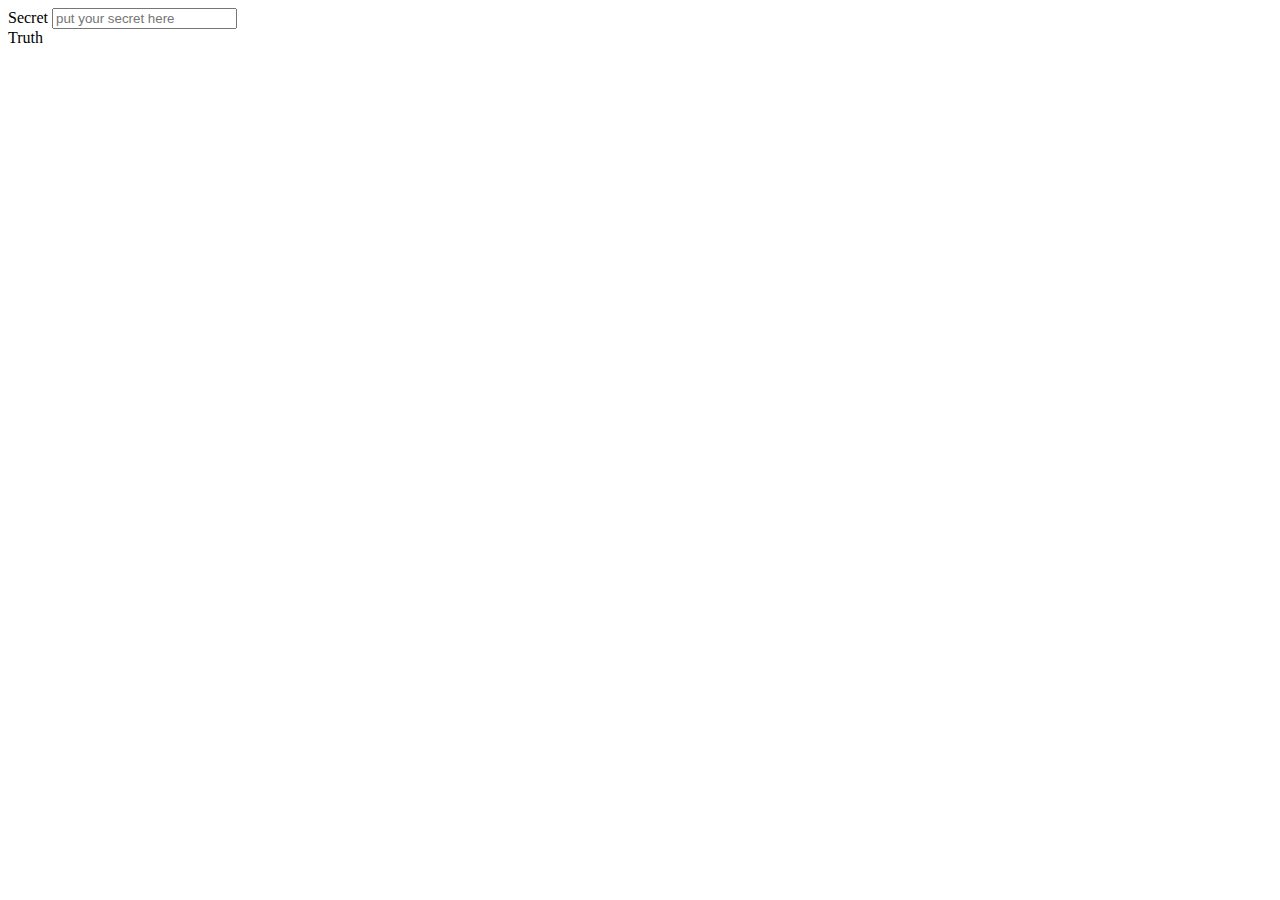
==== decode/index.html @ e37e44a9 "For Adam" ====
<!DOCTYPE html>
<html lang="en">
<head>
		<title>Secret</title>


		<meta charset="utf-8">
		<meta http-equiv="X-UA-Compatible" content="IE=edge">
		<meta name="viewport" content="width=device-width, initial-scale=1">

		<!-- Bootstrap Core CSS -->
		<!-- Latest compiled and minified CSS -->
		<link rel="stylesheet" href="https://maxcdn.bootstrapcdn.com/bootstrap/3.3.6/css/bootstrap.min.css" integrity="sha384-1q8mTJOASx8j1Au+a5WDVnPi2lkFfwwEAa8hDDdjZlpLegxhjVME1fgjWPGmkzs7" crossorigin="anonymous">

		<script src="https://code.jquery.com/jquery-3.1.1.min.js" integrity="sha256-hVVnYaiADRTO2PzUGmuLJr8BLUSjGIZsDYGmIJLv2b8=" crossorigin="anonymous"></script>

		<script type="text/javascript">
			$(function(){

				$("#secret").keyup(function(){
					var t = $(this).val();
					var s = "";
					for (var i = 0; i < t.length; ++i) {

						var n = t.charCodeAt(i);

						if( t.charAt(i).match(/[a-z]/i) ) {

							// var n = t.charCodeAt(i)+3;
							// if( n>90 && n < 97 || n > 122) {
							// 	n -= 26;
							// }
							var n = t.charCodeAt(i)-3;
							if( n<65 || (n > 90 && n<97) ) {
								n += 26;
							}

						}
						s += String.fromCharCode( n );
					}
					$("#answer").text( s );
				});
			})
		</script>

</head>
<body>


	<div id="wrapper">
		<div id="page-wrapper">

			<div class="container-fluid">

				<!-- Page Heading -->
				<div class="row">
					<div class="col-lg-12">

						<form>
							<div class="form-group">
								<label for="secret">Secret</label>
								<input type="text" class="form-control" id="secret" placeholder="put your secret here">
							</div>
							<div class="form-group">
								<label for="answer">Truth</label>
								<p id="answer" class="form-text"></p>
							</div>
						</form>
					</div>
				</div>
			</div>
		</div>
	</div>

</body>

</html>
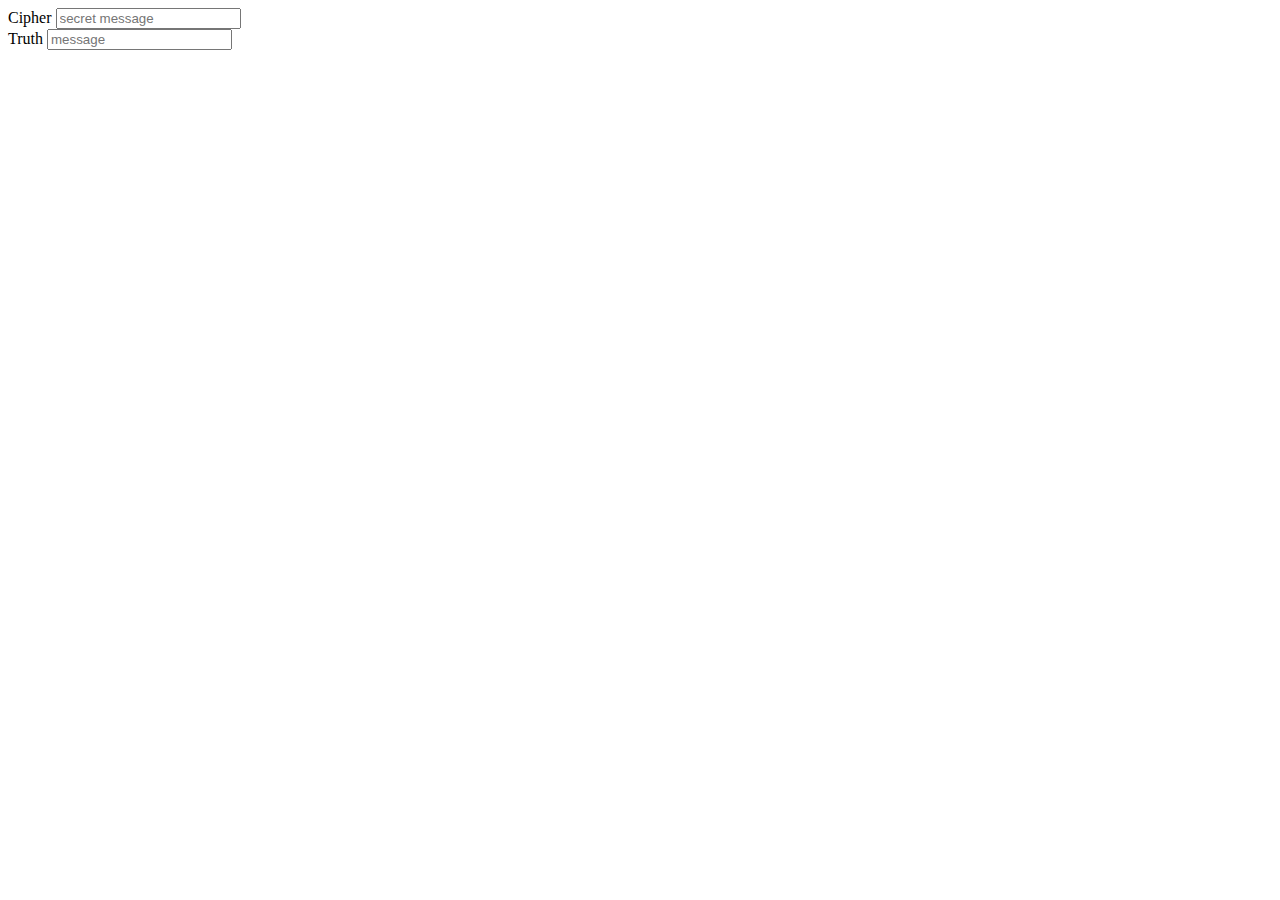
==== commit 94debc80: "Both ways." ====
--- a/decode/index.html
+++ b/decode/index.html
@@ -17,8 +17,7 @@
 		<script type="text/javascript">
 			$(function(){
 
-				$("#secret").keyup(function(){
-					var t = $(this).val();
+				var convert = function( t, shift ){
 					var s = "";
 					for (var i = 0; i < t.length; ++i) {
 
@@ -26,19 +25,38 @@
 
 						if( t.charAt(i).match(/[a-z]/i) ) {
 
-							// var n = t.charCodeAt(i)+3;
-							// if( n>90 && n < 97 || n > 122) {
-							// 	n -= 26;
-							// }
-							var n = t.charCodeAt(i)-3;
-							if( n<65 || (n > 90 && n<97) ) {
+							var n = t.charCodeAt(i)+shift;
+							if( shift<0 && ( n<65 || (n > 90 && n<97) ) ) {
 								n += 26;
+							}
+							if( shift>0 && ( (n>90 && n < 97) || n > 122 ) ) {
+								n -= 26;
 							}
 
 						}
 						s += String.fromCharCode( n );
 					}
-					$("#answer").text( s );
+					return s;
+				}
+				var decode = function() {
+					$("#answer").val( convert( $("#secret").val(), -3 ) );
+				};
+				var encode = function() {
+					$("#secret").val( convert( $("#answer").val(), 3 ) );
+				};
+
+				if( window.location.search.indexOf("?s=")==0 ) {
+
+					$("#secret").val( decodeURIComponent( window.location.search.substring(3) ) );
+					decode();
+					
+				}
+
+				$("#secret").keyup(function(){
+					decode();
+				});
+				$("#answer").keyup(function(){
+					encode();
 				});
 			})
 		</script>
@@ -58,12 +76,12 @@
 
 						<form>
 							<div class="form-group">
-								<label for="secret">Secret</label>
-								<input type="text" class="form-control" id="secret" placeholder="put your secret here">
+								<label for="secret">Cipher</label>
+								<input type="text" class="form-control" id="secret" placeholder="secret message">
 							</div>
 							<div class="form-group">
 								<label for="answer">Truth</label>
-								<p id="answer" class="form-text"></p>
+								<input type="text" class="form-control" id="answer" placeholder="message">
 							</div>
 						</form>
 					</div>
